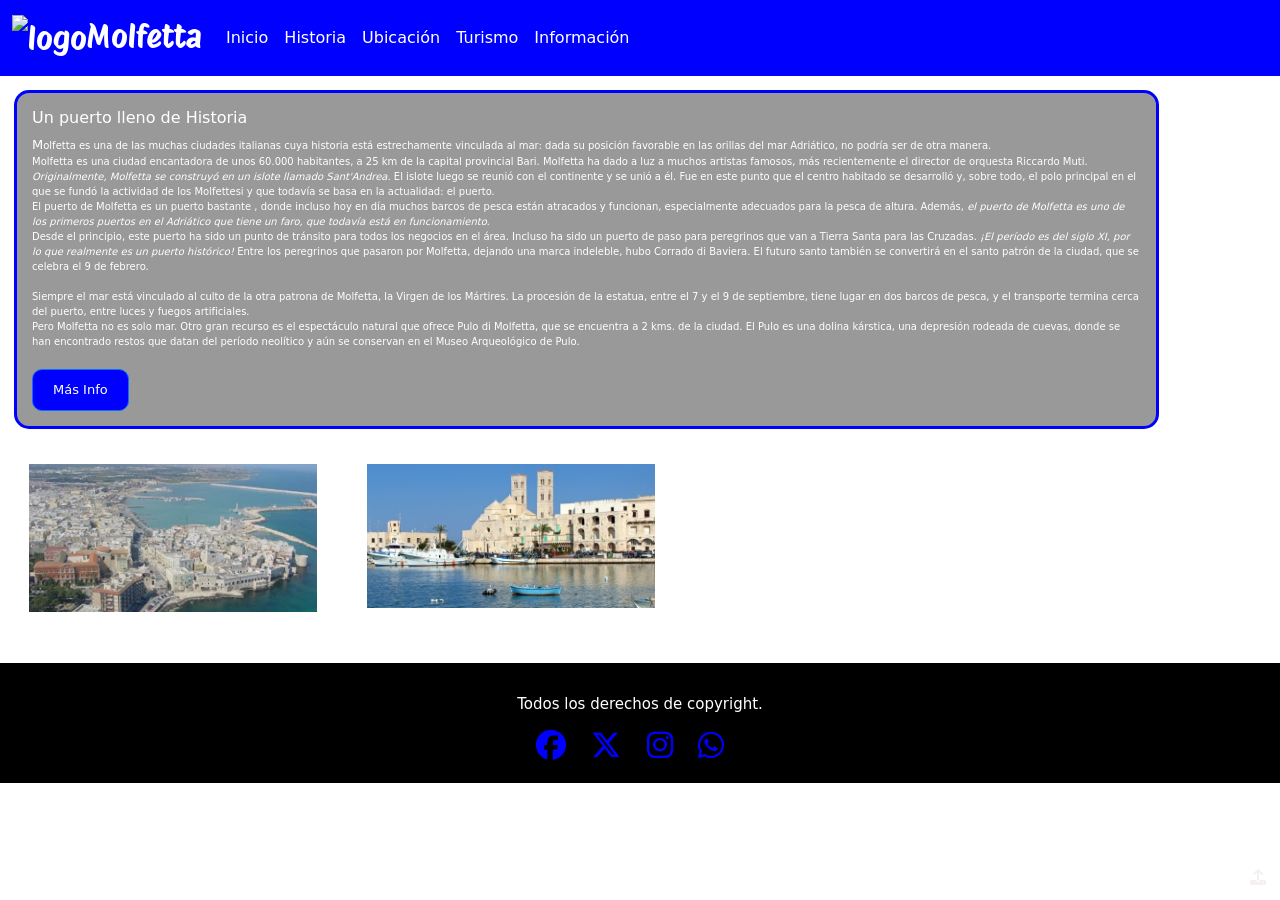
==== sections/historia.html @ 37edbcc1 "Se ajustó para que sea responsive" ====
<!DOCTYPE html>
<html lang="es">
<head>
    <meta charset="UTF-8">
    <meta name="viewport" content="width=device-width, initial-scale=1.0">
    <link rel="shortcut icon" href="../images/EscudoMolfetta.jpg" type="image/x-icon">
    <link rel="stylesheet" href="https://cdnjs.cloudflare.com/ajax/libs/font-awesome/6.5.1/css/all.min.css" integrity="sha512-DTOQO9RWCH3ppGqcWaEA1BIZOC6xxalwEsw9c2QQeAIftl+Vegovlnee1c9QX4TctnWMn13TZye+giMm8e2LwA==" crossorigin="anonymous" referrerpolicy="no-referrer" />
   
    <!-- BS 5.1  -->
    <link href="https://cdn.jsdelivr.net/npm/bootstrap@5.1.3/dist/css/bootstrap.min.css" rel="stylesheet" integrity="sha384-1BmE4kWBq78iYhFldvKuhfTAU6auU8tT94WrHftjDbrCEXSU1oBoqyl2QvZ6jIW3" crossorigin="anonymous">
     <!-- BS 5.1  -->
    <link rel="stylesheet" href="../css/estilos.css">
    <title>Molfetta - Historia</title>
</head>
<body>
    <nav class="navbar navbar-expand-sm  navbar-dark">
        <div class="container-fluid">
          <a class="navbar-brand"  href="../index.html"> <img src="../images/Logo-molfetta.png" alt="logo">Molfetta</a>
          <button class="navbar-toggler" type="button" data-bs-toggle="collapse" data-bs-target="#collapsibleNavbar">
            <span class="navbar-toggler-icon"></span>
          </button>
          <div class="collapse navbar-collapse" id="collapsibleNavbar">
            <ul class="navbar-nav">
              <li class="nav-item">
                <a class="nav-link" href="../index.html">Inicio</a>
              </li>
              <li class="nav-item">
                <a class="nav-link" href="../sections/historia.html">Historia</a>
              </li>
              <li class="nav-item"> 
                <a class="nav-link" href="../sections/ubicacion.html">Ubicación</a>
              </li>
              <li class="nav-item">
                <a class="nav-link" href="../sections/turismo.html">Turismo</a>
              </li>
              <li class="nav-item">
                <a class="nav-link" href="../sections/informacion.html">Información</a>
              </li>
            </ul>
          </div>
        </div>
      </nav>
      <!--jumbotron inicia-->
    <!-- <div class="p-1 bg-primary jumbotron"> -->
    <div class="p-1 jumbotron">  
        <div class="container-fluid">
            <div class="row">
                <div class="nLeft col-sm-4 col-md-2 historia">
                    <h1>Un puerto lleno de Historia</h1>
                    <p>Molfetta es una de las muchas ciudades italianas cuya historia está estrechamente vinculada al mar: dada su posición favorable en las orillas del mar Adriático, no podría ser de otra manera. <br>
                    Molfetta es una ciudad encantadora de unos 60.000 habitantes, a 25 km de la capital provincial Bari. Molfetta ha dado a luz a muchos artistas famosos, más recientemente el director de orquesta Riccardo Muti.<br>
                    <span>Originalmente, Molfetta se construyó en un islote llamado Sant'Andrea.</span> El islote luego se reunió con el continente y se unió a él. Fue en este punto que el centro habitado se desarrolló y, sobre todo, el polo principal en el que se fundó la actividad de los Molfettesi y que todavía se basa en la actualidad: el puerto. <br>
                    El puerto de Molfetta es un puerto bastante , donde incluso hoy en día muchos barcos de pesca están atracados y funcionan, especialmente adecuados para la pesca de altura. Además, <span>el puerto de Molfetta es uno de los primeros puertos en el Adriático que tiene un faro, que todavía está en funcionamiento.</span> <br>
                    Desde el principio, este puerto ha sido un punto de tránsito para todos los negocios en el área. Incluso ha sido un puerto de paso para peregrinos que van a Tierra Santa para las Cruzadas. <span>¡El período es del siglo XI, por lo que realmente es un puerto histórico!</span> Entre los peregrinos que pasaron por Molfetta, dejando una marca indeleble, hubo Corrado di Baviera. El futuro santo también se convertirá en el santo patrón de la ciudad, que se celebra el 9 de febrero. <br> <br>
                    Siempre el mar está vinculado al culto de la otra patrona de Molfetta, la Virgen de los Mártires. La procesión de la estatua, entre el 7 y el 9 de septiembre, tiene lugar en dos barcos de pesca, y el transporte termina cerca del puerto, entre luces y fuegos artificiales. <br>
                    Pero Molfetta no es solo mar. Otro gran recurso es el espectáculo natural que ofrece Pulo di Molfetta, que se encuentra a 2 kms. de la ciudad. El Pulo es una dolina kárstica, una depresión rodeada de cuevas, donde se han encontrado restos que datan del período neolítico y aún se conservan en el Museo Arqueológico de Pulo.  
                    </p>
                    <a class="btn btn-primary" href="../sections/informacion.html" role="button">Más info</a>
                </div>
              </div>    
              <div class="row">
                <div class="nright col-sm-3 col-md-3">
                  <img src= ../images/molfetta-ciudad-historica.JPG class="img-fluid" alt="">
                </div>
                <div class="nright1 col-sm-3 col-md-3">
                   <img src= ../images/molfetta-porto-nva.jpg class="img-fluid" alt="">
                </div>
   
            </div>
        </div>     
    </div>
  
    <footer>
        <p>Todos los derechos de copyright.</p>
        <div class="redes">
             <a href="https://www.facebook.com/?locale=es_LA">
                <i class="fa-brands fa-facebook"></i>     
             </a>
             <a href="https://twitter.com/?lang=es">
                <i class="fa-brands fa-x-twitter"></i>    
             </a>
             <a href="https://www.instagram.com/">
                <i class="fa-brands fa-instagram"></i>
             </a>   
             <a href="https://walink.co/d4e435" class="what">
                <i class="fa-brands fa-whatsapp" ></i>
            </a>
        </div>

    </footer>
    <a href="#" class="subir">
        <i class="fa-solid fa-upload"></i>
    </a>

    <!-- Bundle -->
    <script src="https://cdn.jsdelivr.net/npm/bootstrap@5.1.3/dist/js/bootstrap.bundle.min.js" integrity="sha384-ka7Sk0Gln4gmtz2MlQnikT1wXgYsOg+OMhuP+IlRH9sENBO0LRn5q+8nbTov4+1p" crossorigin="anonymous"></script>
    <!-- Bundle -->    
</body>
</html>
---- css/estilos.css ----
@import url('https://fonts.googleapis.com/css2?family=Protest+Riot&display=swap');

.navbar{
    background-color: blue;
}

.navbar-brand{
    color: white !important;
    font-family: 'Protest Riot', sans-serif;
    font-size: xx-large;
    text-shadow: 0 0 20px 20px black;
}

.navbar-brand img{
    height: 100px;
}

.nav-link{
    color: white;
    text-shadow: 0 0 5px 5px white;
}

.nav-link:hover{
    color: white!important;
}

.jumbotron {
    /* height: 625px; */
    /* height: auto; */
    width: 100%;
    background-image: url(../images/2480X1000_molfetta_Inicio.webp);
    background-size: cover;
    background-position: center;
}

h1{
    font-size: medium;
}

h4{
    font-size: medium;
}

.call{
    color: white;
    width: 80%;
    border: 3px solid blue;
    margin: 15px;
    float: right !important;
    padding: 15px;
    background-color: rgb(0,0,0,0.4);
    border-radius: 15px;
}

.call p{
    font-size: x-small;;
}

.call p::first-letter{
    font-size: small;
}

.call span {
    font-style: oblique;
}

.call a{
    background-color: blue;
    color: white;
    text-decoration: none;
    padding: 10px 20px;
    text-transform: capitalize;
    border-radius: 10px;
    font-size: small;
}

.call a:hover{
    box-shadow: 0 0 5px 5px white    
}

.historia{
    color: white;
    width: 90%;
    border: 3px solid blue;
    margin: 10px;
    float: left;
    padding: 15px;
    background-color: rgb(0,0,0,0.4);
    border-radius: 15px;
}

.historia p{
    color: white;
    margin-bottom: 20px;
    font-size: x-small;
}

.historia p::first-letter{
    font-size: small;
}

.historia p span {
    font-style: oblique;
}

.historia a{
    background-color: blue;
    color: white;
    text-decoration: none;
    padding: 10px 20px;
    text-transform: capitalize;
    border-radius: 10px;
    font-size: small;
}

.historia a:hover{
    box-shadow: 0 0 5px 5px white 
}


.nright{
    margin: 10px;
    padding: 15px;
    background-size: cover;
    background-position: center;
    height: 200px;
}

.nright:hover{
    box-shadow: 0 0 3px 3px white;  
    transform: scale(1.05); 
}


.nright1{
    margin: 10px;
    padding: 15px;
    background-size: cover;
    background-position: center;
    height: 200px;
}

.nright1:hover{
    box-shadow: 0 0 3px 3px white; 
    transform: scale(1.05); 
}

.ubicacion{
    color: white;
    border: 3px solid blue;
    margin: 5px;
    float: left;
    padding: 15px;
    background-color: rgb(0,0,0,0.4);
    border-radius: 15px;
    margin-bottom: 100px !important; 
}

.ubicacion p{
    color: white;
    margin-bottom: 20px;
    font-size: x-small;
}

.ubicacion p::first-letter{
    font-size: small;
}

.ubicacion a{
    background-color: blue;
    color: white;
    text-decoration: none;
    padding: 10px 20px;
    text-transform: capitalize;
    border-radius: 10px;
    font-size: small;
}

.ubicacion a:hover{
    box-shadow: 0 0 5px 5px white    
}

.europa {
    color: white;
    width: 40%; 
    border: 3px solid blue;
    margin: 3px;
    float: left;
    padding: 3px;
    background-color: rgb(6, 6, 143,0,0,7);
    border-radius: 10px;
}

.europa:hover{
    box-shadow: 0 0 5px 5px white;
    transform: scale(1.10);   
}

.italia {
    color: white;
    width: 30%; 
    border: 3px solid blue;
    margin: 3px;
    float: right;
    padding: 3px;
    background-color: rgb(6, 6, 143,0,0,7);
    border-radius: 10px;
}

.italia:hover{
    box-shadow: 0 0 5px 5px white;
    transform: scale(1.10);   
}

.ubicacion iframe:hover{
    box-shadow: 0 0 5px 5px white
} 

.uright{
    margin: 5px;
    padding: 10px;
    background-size: cover;
    background-position: center;
    height: 300px;
    width: 30%; 
}

.uright:hover{
    /* box-shadow: 0 0 5px 5px white; */
    transform: scale(1.01);
}

.turismo{
    color: white;
    border: 3px solid blue;
    margin: 10px;
    margin: 5px;
    float: left;
    padding: 15px;
    background-color: rgb(0,0,0,0.4);
    border-radius: 15px;
    margin-bottom: 120px !important; 
}

.turismo p{
    color: white;
    margin-bottom: 20px;
    font-size: x-small;
}

.turismo a{
    background-color: blue;
    color: white;
    text-decoration: none;
    padding: 10px 20px;
    text-transform: capitalize;
    border-radius: 10px;
    font-size: small;    
}

.turismo a:hover{
    box-shadow: 0 0 5px 5px white    
}

.tright{
    margin: 10px;
    margin: 5px;
    padding: 10px;
    background-size: cover;
    background-position: center;
    height: auto; 
}

/* .tright:hover{
    box-shadow: 0 0 5px 5px white;
} */

.informacion{
    color: white;
    width: 90%;
    border: 3px solid blue;
    margin: 10px;
    float: left;
    padding: 10px;
    background-color: rgb(0,0,0,0.4);
    border-radius: 15px;
    font-size: x-small;

}

.informacion p{
    color: white;
    margin-bottom: 20px;
}

.form-control {
    font-size: x-small;
}

.form-control:focus{
    box-shadow: 0 0 5px 5px rgb(104, 215, 249); 
}

.consulta{
    width: auto !important;
}

.form-control{
    padding: 5px !important;
}

.boton{
    background-color: blue;
    color: white;
    text-decoration: none;
    padding: 10px 10px;
    text-transform: capitalize;
    border-radius: 5px;
    font-size: small;
}

.boton:hover{
    box-shadow: 0 0 5px 5px white
} 

footer{
    background-color:#000;
    color: white;
    padding: 20px;
    text-align: center;
}

footer p{
    font-size: 15px;
    margin-bottom: 5px;
    padding: 10px;
}

.redes a{
    text-decoration: none;
} 

.redes a i{
    color: blue;
    font-size: 30px;
    letter-spacing: 20px;
}

.redes a i:hover{
    color: rgb(130, 238, 236);
}

.subir{
    height: 25px;
    width: 25px;
    color: #f5f0f0;
    background-color: rgb(4, 6, 130,0,0.8);
    position: fixed;
    right: 10px;
    bottom: 10px; 
    font: size 15px;
    text-align: center;
    line-height: 25px;
    border-radius: 10px;
    border-radius: 5px;
    box-shadow: 0 0 3px 3px white;
}
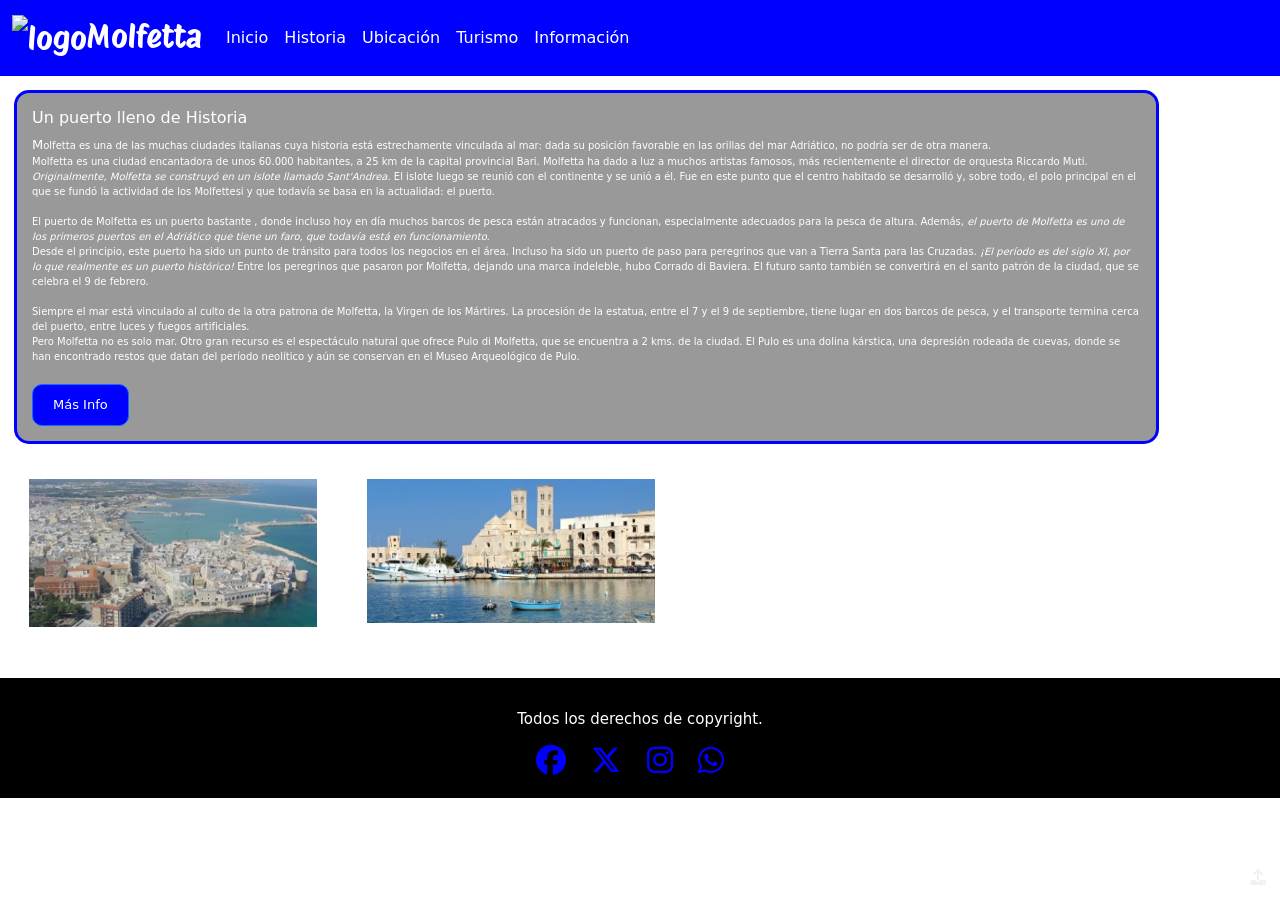
==== commit b899187c: "Se utiliza SASS" ====
--- a/sections/historia.html
+++ b/sections/historia.html
@@ -49,7 +49,7 @@
                     <h1>Un puerto lleno de Historia</h1>
                     <p>Molfetta es una de las muchas ciudades italianas cuya historia está estrechamente vinculada al mar: dada su posición favorable en las orillas del mar Adriático, no podría ser de otra manera. <br>
                     Molfetta es una ciudad encantadora de unos 60.000 habitantes, a 25 km de la capital provincial Bari. Molfetta ha dado a luz a muchos artistas famosos, más recientemente el director de orquesta Riccardo Muti.<br>
-                    <span>Originalmente, Molfetta se construyó en un islote llamado Sant'Andrea.</span> El islote luego se reunió con el continente y se unió a él. Fue en este punto que el centro habitado se desarrolló y, sobre todo, el polo principal en el que se fundó la actividad de los Molfettesi y que todavía se basa en la actualidad: el puerto. <br>
+                    <span>Originalmente, Molfetta se construyó en un islote llamado Sant'Andrea.</span> El islote luego se reunió con el continente y se unió a él. Fue en este punto que el centro habitado se desarrolló y, sobre todo, el polo principal en el que se fundó la actividad de los Molfettesi y que todavía se basa en la actualidad: el puerto. <br> <br>
                     El puerto de Molfetta es un puerto bastante , donde incluso hoy en día muchos barcos de pesca están atracados y funcionan, especialmente adecuados para la pesca de altura. Además, <span>el puerto de Molfetta es uno de los primeros puertos en el Adriático que tiene un faro, que todavía está en funcionamiento.</span> <br>
                     Desde el principio, este puerto ha sido un punto de tránsito para todos los negocios en el área. Incluso ha sido un puerto de paso para peregrinos que van a Tierra Santa para las Cruzadas. <span>¡El período es del siglo XI, por lo que realmente es un puerto histórico!</span> Entre los peregrinos que pasaron por Molfetta, dejando una marca indeleble, hubo Corrado di Baviera. El futuro santo también se convertirá en el santo patrón de la ciudad, que se celebra el 9 de febrero. <br> <br>
                     Siempre el mar está vinculado al culto de la otra patrona de Molfetta, la Virgen de los Mártires. La procesión de la estatua, entre el 7 y el 9 de septiembre, tiene lugar en dos barcos de pesca, y el transporte termina cerca del puerto, entre luces y fuegos artificiales. <br>
--- a/css/estilos.css
+++ b/css/estilos.css
@@ -1,367 +1,357 @@
-@import url('https://fonts.googleapis.com/css2?family=Protest+Riot&display=swap');
-
-.navbar{
-    background-color: blue;
-}
-
-.navbar-brand{
-    color: white !important;
-    font-family: 'Protest Riot', sans-serif;
-    font-size: xx-large;
-    text-shadow: 0 0 20px 20px black;
-}
-
-.navbar-brand img{
-    height: 100px;
-}
-
-.nav-link{
-    color: white;
-    text-shadow: 0 0 5px 5px white;
-}
-
-.nav-link:hover{
-    color: white!important;
+@import url("https://fonts.googleapis.com/css2?family=Protest+Riot&display=swap");
+.navbar {
+  background-color: blue;
+}
+
+.navbar-brand {
+  color: white !important;
+  font-family: "Protest Riot", sans-serif;
+  font-size: xx-large;
+  text-shadow: 0 0 20px 20px black;
+}
+
+.navbar-brand img {
+  height: 100px;
+}
+
+.nav-link {
+  color: white;
+  text-shadow: 0 0 5px 5px white;
+}
+
+.nav-link:hover {
+  color: white !important;
 }
 
 .jumbotron {
-    /* height: 625px; */
-    /* height: auto; */
-    width: 100%;
-    background-image: url(../images/2480X1000_molfetta_Inicio.webp);
-    background-size: cover;
-    background-position: center;
-}
-
-h1{
-    font-size: medium;
-}
-
-h4{
-    font-size: medium;
-}
-
-.call{
-    color: white;
-    width: 80%;
-    border: 3px solid blue;
-    margin: 15px;
-    float: right !important;
-    padding: 15px;
-    background-color: rgb(0,0,0,0.4);
-    border-radius: 15px;
-}
-
-.call p{
-    font-size: x-small;;
-}
-
-.call p::first-letter{
-    font-size: small;
+  /* height: 625px; */
+  /* height: auto; */
+  width: 100%;
+  background-image: url(../images/2480X1000_molfetta_Inicio.webp);
+  background-size: cover;
+  background-position: center;
+}
+
+h1 {
+  font-size: medium;
+}
+
+h4 {
+  font-size: medium;
+}
+
+.call {
+  color: white;
+  width: 80%;
+  border: 3px solid blue;
+  margin: 15px;
+  float: right !important;
+  padding: 15px;
+  background-color: rgba(0, 0, 0, 0.4);
+  border-radius: 15px;
+}
+
+.call p {
+  font-size: x-small;
+}
+
+.call p::first-letter {
+  font-size: small;
 }
 
 .call span {
-    font-style: oblique;
-}
-
-.call a{
-    background-color: blue;
-    color: white;
-    text-decoration: none;
-    padding: 10px 20px;
-    text-transform: capitalize;
-    border-radius: 10px;
-    font-size: small;
-}
-
-.call a:hover{
-    box-shadow: 0 0 5px 5px white    
-}
-
-.historia{
-    color: white;
-    width: 90%;
-    border: 3px solid blue;
-    margin: 10px;
-    float: left;
-    padding: 15px;
-    background-color: rgb(0,0,0,0.4);
-    border-radius: 15px;
-}
-
-.historia p{
-    color: white;
-    margin-bottom: 20px;
-    font-size: x-small;
-}
-
-.historia p::first-letter{
-    font-size: small;
+  font-style: oblique;
+}
+
+.call a {
+  background-color: blue;
+  color: white;
+  text-decoration: none;
+  padding: 10px 20px;
+  text-transform: capitalize;
+  border-radius: 10px;
+  font-size: small;
+}
+
+.call a:hover {
+  box-shadow: 0 0 5px 5px white;
+}
+
+.historia {
+  color: white;
+  width: 90%;
+  border: 3px solid blue;
+  margin: 10px;
+  float: left;
+  padding: 15px;
+  background-color: rgba(0, 0, 0, 0.4);
+  border-radius: 15px;
+}
+
+.historia p {
+  color: white;
+  margin-bottom: 20px;
+  font-size: x-small;
+}
+
+.historia p::first-letter {
+  font-size: small;
 }
 
 .historia p span {
-    font-style: oblique;
-}
-
-.historia a{
-    background-color: blue;
-    color: white;
-    text-decoration: none;
-    padding: 10px 20px;
-    text-transform: capitalize;
-    border-radius: 10px;
-    font-size: small;
-}
-
-.historia a:hover{
-    box-shadow: 0 0 5px 5px white 
-}
-
-
-.nright{
-    margin: 10px;
-    padding: 15px;
-    background-size: cover;
-    background-position: center;
-    height: 200px;
-}
-
-.nright:hover{
-    box-shadow: 0 0 3px 3px white;  
-    transform: scale(1.05); 
-}
-
-
-.nright1{
-    margin: 10px;
-    padding: 15px;
-    background-size: cover;
-    background-position: center;
-    height: 200px;
-}
-
-.nright1:hover{
-    box-shadow: 0 0 3px 3px white; 
-    transform: scale(1.05); 
-}
-
-.ubicacion{
-    color: white;
-    border: 3px solid blue;
-    margin: 5px;
-    float: left;
-    padding: 15px;
-    background-color: rgb(0,0,0,0.4);
-    border-radius: 15px;
-    margin-bottom: 100px !important; 
-}
-
-.ubicacion p{
-    color: white;
-    margin-bottom: 20px;
-    font-size: x-small;
-}
-
-.ubicacion p::first-letter{
-    font-size: small;
-}
-
-.ubicacion a{
-    background-color: blue;
-    color: white;
-    text-decoration: none;
-    padding: 10px 20px;
-    text-transform: capitalize;
-    border-radius: 10px;
-    font-size: small;
-}
-
-.ubicacion a:hover{
-    box-shadow: 0 0 5px 5px white    
+  font-style: oblique;
+}
+
+.historia a {
+  background-color: blue;
+  color: white;
+  text-decoration: none;
+  padding: 10px 20px;
+  text-transform: capitalize;
+  border-radius: 10px;
+  font-size: small;
+}
+
+.historia a:hover {
+  box-shadow: 0 0 5px 5px white;
+}
+
+.nright {
+  margin: 10px;
+  padding: 15px;
+  background-size: cover;
+  background-position: center;
+  height: 200px;
+}
+
+.nright:hover {
+  box-shadow: 0 0 3px 3px white;
+  transform: scale(1.05);
+}
+
+.nright1 {
+  margin: 10px;
+  padding: 15px;
+  background-size: cover;
+  background-position: center;
+  height: 200px;
+}
+
+.nright1:hover {
+  box-shadow: 0 0 3px 3px white;
+  transform: scale(1.05);
+}
+
+.ubicacion {
+  color: white;
+  border: 3px solid blue;
+  margin: 5px;
+  float: left;
+  padding: 15px;
+  background-color: rgba(0, 0, 0, 0.4);
+  border-radius: 15px;
+  margin-bottom: 100px !important;
+}
+
+.ubicacion p {
+  color: white;
+  margin-bottom: 20px;
+  font-size: x-small;
+}
+
+.ubicacion p::first-letter {
+  font-size: small;
+}
+
+.ubicacion a {
+  background-color: blue;
+  color: white;
+  text-decoration: none;
+  padding: 10px 20px;
+  text-transform: capitalize;
+  border-radius: 10px;
+  font-size: small;
+}
+
+.ubicacion a:hover {
+  box-shadow: 0 0 5px 5px white;
 }
 
 .europa {
-    color: white;
-    width: 40%; 
-    border: 3px solid blue;
-    margin: 3px;
-    float: left;
-    padding: 3px;
-    background-color: rgb(6, 6, 143,0,0,7);
-    border-radius: 10px;
-}
-
-.europa:hover{
-    box-shadow: 0 0 5px 5px white;
-    transform: scale(1.10);   
+  color: white;
+  width: 40%;
+  border: 3px solid blue;
+  margin: 3px;
+  float: left;
+  padding: 3px;
+  border-radius: 10px;
+}
+
+.europa:hover {
+  box-shadow: 0 0 5px 5px white;
+  transform: scale(1.1);
 }
 
 .italia {
-    color: white;
-    width: 30%; 
-    border: 3px solid blue;
-    margin: 3px;
-    float: right;
-    padding: 3px;
-    background-color: rgb(6, 6, 143,0,0,7);
-    border-radius: 10px;
-}
-
-.italia:hover{
-    box-shadow: 0 0 5px 5px white;
-    transform: scale(1.10);   
-}
-
-.ubicacion iframe:hover{
-    box-shadow: 0 0 5px 5px white
-} 
-
-.uright{
-    margin: 5px;
-    padding: 10px;
-    background-size: cover;
-    background-position: center;
-    height: 300px;
-    width: 30%; 
-}
-
-.uright:hover{
-    /* box-shadow: 0 0 5px 5px white; */
-    transform: scale(1.01);
-}
-
-.turismo{
-    color: white;
-    border: 3px solid blue;
-    margin: 10px;
-    margin: 5px;
-    float: left;
-    padding: 15px;
-    background-color: rgb(0,0,0,0.4);
-    border-radius: 15px;
-    margin-bottom: 120px !important; 
-}
-
-.turismo p{
-    color: white;
-    margin-bottom: 20px;
-    font-size: x-small;
-}
-
-.turismo a{
-    background-color: blue;
-    color: white;
-    text-decoration: none;
-    padding: 10px 20px;
-    text-transform: capitalize;
-    border-radius: 10px;
-    font-size: small;    
-}
-
-.turismo a:hover{
-    box-shadow: 0 0 5px 5px white    
-}
-
-.tright{
-    margin: 10px;
-    margin: 5px;
-    padding: 10px;
-    background-size: cover;
-    background-position: center;
-    height: auto; 
-}
-
-/* .tright:hover{
-    box-shadow: 0 0 5px 5px white;
-} */
-
-.informacion{
-    color: white;
-    width: 90%;
-    border: 3px solid blue;
-    margin: 10px;
-    float: left;
-    padding: 10px;
-    background-color: rgb(0,0,0,0.4);
-    border-radius: 15px;
-    font-size: x-small;
-
-}
-
-.informacion p{
-    color: white;
-    margin-bottom: 20px;
+  color: white;
+  width: 30%;
+  border: 3px solid blue;
+  margin: 3px;
+  float: right;
+  padding: 3px;
+  border-radius: 10px;
+}
+
+.italia:hover {
+  box-shadow: 0 0 5px 5px white;
+  transform: scale(1.1);
+}
+
+.ubicacion iframe:hover {
+  box-shadow: 0 0 5px 5px white;
+}
+
+.uright {
+  margin: 5px;
+  padding: 10px;
+  background-size: cover;
+  background-position: center;
+  height: 300px;
+  width: 30%;
+}
+
+.uright:hover {
+  transform: scale(1.01);
+}
+
+.turismo {
+  color: white;
+  border: 3px solid blue;
+  margin: 10px;
+  margin: 5px;
+  float: left;
+  padding: 15px;
+  background-color: rgba(0, 0, 0, 0.4);
+  border-radius: 15px;
+  margin-bottom: 120px !important;
+}
+
+.turismo p {
+  color: white;
+  margin-bottom: 20px;
+  font-size: x-small;
+}
+
+.turismo a {
+  background-color: blue;
+  color: white;
+  text-decoration: none;
+  padding: 10px 20px;
+  text-transform: capitalize;
+  border-radius: 10px;
+  font-size: small;
+}
+
+.turismo a:hover {
+  box-shadow: 0 0 5px 5px white;
+}
+
+.tright {
+  margin: 10px;
+  margin: 5px;
+  padding: 10px;
+  background-size: cover;
+  background-position: center;
+  height: auto;
+}
+
+.informacion {
+  color: white;
+  width: 90%;
+  border: 3px solid blue;
+  margin: 20px;
+  float: left;
+  padding: 15px;
+  background-color: rgba(0, 0, 0, 0.4);
+  border-radius: 15px;
+  font-size: x-small;
+}
+
+.informacion p {
+  color: white;
+  margin-bottom: 20px;
 }
 
 .form-control {
-    font-size: x-small;
-}
-
-.form-control:focus{
-    box-shadow: 0 0 5px 5px rgb(104, 215, 249); 
-}
-
-.consulta{
-    width: auto !important;
-}
-
-.form-control{
-    padding: 5px !important;
-}
-
-.boton{
-    background-color: blue;
-    color: white;
-    text-decoration: none;
-    padding: 10px 10px;
-    text-transform: capitalize;
-    border-radius: 5px;
-    font-size: small;
-}
-
-.boton:hover{
-    box-shadow: 0 0 5px 5px white
-} 
-
-footer{
-    background-color:#000;
-    color: white;
-    padding: 20px;
-    text-align: center;
-}
-
-footer p{
-    font-size: 15px;
-    margin-bottom: 5px;
-    padding: 10px;
-}
-
-.redes a{
-    text-decoration: none;
-} 
-
-.redes a i{
-    color: blue;
-    font-size: 30px;
-    letter-spacing: 20px;
-}
-
-.redes a i:hover{
-    color: rgb(130, 238, 236);
-}
-
-.subir{
-    height: 25px;
-    width: 25px;
-    color: #f5f0f0;
-    background-color: rgb(4, 6, 130,0,0.8);
-    position: fixed;
-    right: 10px;
-    bottom: 10px; 
-    font: size 15px;
-    text-align: center;
-    line-height: 25px;
-    border-radius: 10px;
-    border-radius: 5px;
-    box-shadow: 0 0 3px 3px white;
-}
+  font-size: x-small;
+}
+
+.form-control:focus {
+  box-shadow: 0 0 5px 5px rgb(104, 215, 249);
+}
+
+.consulta {
+  width: auto !important;
+}
+
+.form-control {
+  padding: 5px !important;
+}
+
+.boton {
+  background-color: blue;
+  color: white;
+  text-decoration: none;
+  padding: 10px 10px;
+  text-transform: capitalize;
+  border-radius: 5px;
+  font-size: small;
+}
+
+.boton:hover {
+  box-shadow: 0 0 5px 5px white;
+}
+
+footer {
+  background-color: #000;
+  color: white;
+  padding: 20px;
+  text-align: center;
+}
+
+footer p {
+  font-size: 15px;
+  margin-bottom: 5px;
+  padding: 10px;
+}
+
+.redes a {
+  text-decoration: none;
+}
+
+.redes a i {
+  color: blue;
+  font-size: 30px;
+  letter-spacing: 20px;
+}
+
+.redes a i:hover {
+  color: rgb(130, 238, 236);
+}
+
+.subir {
+  height: 25px;
+  width: 25px;
+  color: #f5f0f0;
+  position: fixed;
+  right: 10px;
+  bottom: 10px;
+  font: size 15px;
+  text-align: center;
+  line-height: 25px;
+  border-radius: 10px;
+  border-radius: 5px;
+  box-shadow: 0 0 3px 3px white;
+}
+
+/*# sourceMappingURL=estilos.css.map */
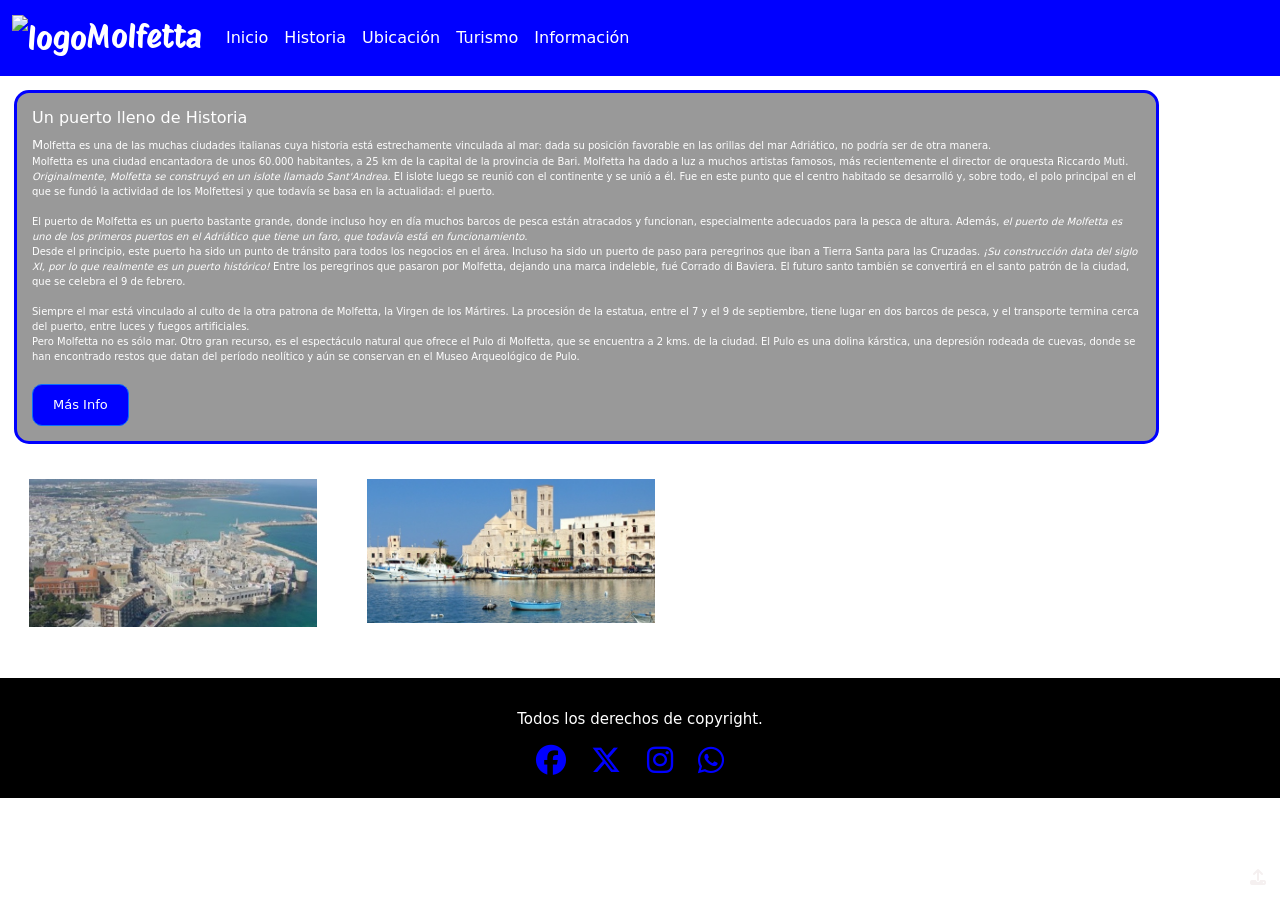
==== commit b4c8f7c2: "Se ajustan errores de texto" ====
--- a/sections/historia.html
+++ b/sections/historia.html
@@ -48,12 +48,12 @@
                 <div class="nLeft col-sm-4 col-md-2 historia">
                     <h1>Un puerto lleno de Historia</h1>
                     <p>Molfetta es una de las muchas ciudades italianas cuya historia está estrechamente vinculada al mar: dada su posición favorable en las orillas del mar Adriático, no podría ser de otra manera. <br>
-                    Molfetta es una ciudad encantadora de unos 60.000 habitantes, a 25 km de la capital provincial Bari. Molfetta ha dado a luz a muchos artistas famosos, más recientemente el director de orquesta Riccardo Muti.<br>
+                    Molfetta es una ciudad encantadora de unos 60.000 habitantes, a 25 km de la capital de la provincia de Bari. Molfetta ha dado a luz a muchos artistas famosos, más recientemente el director de orquesta Riccardo Muti.<br>
                     <span>Originalmente, Molfetta se construyó en un islote llamado Sant'Andrea.</span> El islote luego se reunió con el continente y se unió a él. Fue en este punto que el centro habitado se desarrolló y, sobre todo, el polo principal en el que se fundó la actividad de los Molfettesi y que todavía se basa en la actualidad: el puerto. <br> <br>
-                    El puerto de Molfetta es un puerto bastante , donde incluso hoy en día muchos barcos de pesca están atracados y funcionan, especialmente adecuados para la pesca de altura. Además, <span>el puerto de Molfetta es uno de los primeros puertos en el Adriático que tiene un faro, que todavía está en funcionamiento.</span> <br>
-                    Desde el principio, este puerto ha sido un punto de tránsito para todos los negocios en el área. Incluso ha sido un puerto de paso para peregrinos que van a Tierra Santa para las Cruzadas. <span>¡El período es del siglo XI, por lo que realmente es un puerto histórico!</span> Entre los peregrinos que pasaron por Molfetta, dejando una marca indeleble, hubo Corrado di Baviera. El futuro santo también se convertirá en el santo patrón de la ciudad, que se celebra el 9 de febrero. <br> <br>
+                    El puerto de Molfetta es un puerto bastante grande, donde incluso hoy en día muchos barcos de pesca están atracados y funcionan, especialmente adecuados para la pesca de altura. Además, <span>el puerto de Molfetta es uno de los primeros puertos en el Adriático que tiene un faro, que todavía está en funcionamiento.</span> <br>
+                    Desde el principio, este puerto ha sido un punto de tránsito para todos los negocios en el área. Incluso ha sido un puerto de paso para peregrinos que iban a Tierra Santa para las Cruzadas. <span>¡Su construcción data del siglo XI, por lo que realmente es un puerto histórico!</span> Entre los peregrinos que pasaron por Molfetta, dejando una marca indeleble, fué Corrado di Baviera. El futuro santo también se convertirá en el santo patrón de la ciudad, que se celebra el 9 de febrero. <br> <br>
                     Siempre el mar está vinculado al culto de la otra patrona de Molfetta, la Virgen de los Mártires. La procesión de la estatua, entre el 7 y el 9 de septiembre, tiene lugar en dos barcos de pesca, y el transporte termina cerca del puerto, entre luces y fuegos artificiales. <br>
-                    Pero Molfetta no es solo mar. Otro gran recurso es el espectáculo natural que ofrece Pulo di Molfetta, que se encuentra a 2 kms. de la ciudad. El Pulo es una dolina kárstica, una depresión rodeada de cuevas, donde se han encontrado restos que datan del período neolítico y aún se conservan en el Museo Arqueológico de Pulo.  
+                    Pero Molfetta no es sólo mar. Otro gran recurso, es el espectáculo natural que ofrece el Pulo di Molfetta, que se encuentra a 2 kms. de la ciudad. El Pulo es una dolina kárstica, una depresión rodeada de cuevas, donde se han encontrado restos que datan del período neolítico y aún se conservan en el Museo Arqueológico de Pulo.  
                     </p>
                     <a class="btn btn-primary" href="../sections/informacion.html" role="button">Más info</a>
                 </div>
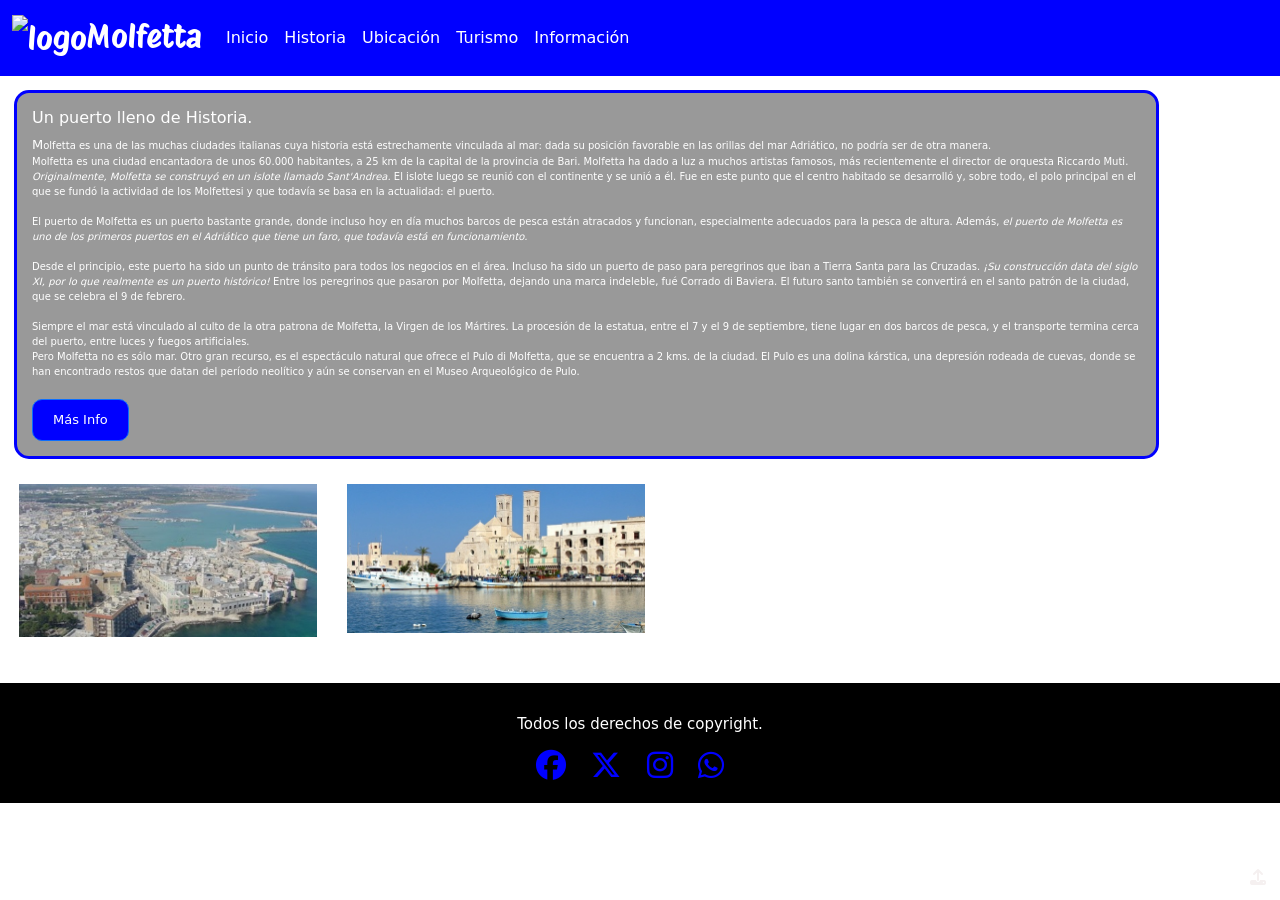
==== commit 944ad75b: "Se aplicaron conceptos de sass" ====
--- a/sections/historia.html
+++ b/sections/historia.html
@@ -2,6 +2,8 @@
 <html lang="es">
 <head>
     <meta charset="UTF-8">
+    <meta name="descripcion" content="Un lugar con mucha historia para visitar">
+    <meta name="keywords" content="molfetta, playa, turismo, descanso, historia">
     <meta name="viewport" content="width=device-width, initial-scale=1.0">
     <link rel="shortcut icon" href="../images/EscudoMolfetta.jpg" type="image/x-icon">
     <link rel="stylesheet" href="https://cdnjs.cloudflare.com/ajax/libs/font-awesome/6.5.1/css/all.min.css" integrity="sha512-DTOQO9RWCH3ppGqcWaEA1BIZOC6xxalwEsw9c2QQeAIftl+Vegovlnee1c9QX4TctnWMn13TZye+giMm8e2LwA==" crossorigin="anonymous" referrerpolicy="no-referrer" />
@@ -46,11 +48,11 @@
         <div class="container-fluid">
             <div class="row">
                 <div class="nLeft col-sm-4 col-md-2 historia">
-                    <h1>Un puerto lleno de Historia</h1>
+                    <h1>Un puerto lleno de Historia.</h1>
                     <p>Molfetta es una de las muchas ciudades italianas cuya historia está estrechamente vinculada al mar: dada su posición favorable en las orillas del mar Adriático, no podría ser de otra manera. <br>
                     Molfetta es una ciudad encantadora de unos 60.000 habitantes, a 25 km de la capital de la provincia de Bari. Molfetta ha dado a luz a muchos artistas famosos, más recientemente el director de orquesta Riccardo Muti.<br>
                     <span>Originalmente, Molfetta se construyó en un islote llamado Sant'Andrea.</span> El islote luego se reunió con el continente y se unió a él. Fue en este punto que el centro habitado se desarrolló y, sobre todo, el polo principal en el que se fundó la actividad de los Molfettesi y que todavía se basa en la actualidad: el puerto. <br> <br>
-                    El puerto de Molfetta es un puerto bastante grande, donde incluso hoy en día muchos barcos de pesca están atracados y funcionan, especialmente adecuados para la pesca de altura. Además, <span>el puerto de Molfetta es uno de los primeros puertos en el Adriático que tiene un faro, que todavía está en funcionamiento.</span> <br>
+                    El puerto de Molfetta es un puerto bastante grande, donde incluso hoy en día muchos barcos de pesca están atracados y funcionan, especialmente adecuados para la pesca de altura. Además, <span>el puerto de Molfetta es uno de los primeros puertos en el Adriático que tiene un faro, que todavía está en funcionamiento.</span> <br> <br>
                     Desde el principio, este puerto ha sido un punto de tránsito para todos los negocios en el área. Incluso ha sido un puerto de paso para peregrinos que iban a Tierra Santa para las Cruzadas. <span>¡Su construcción data del siglo XI, por lo que realmente es un puerto histórico!</span> Entre los peregrinos que pasaron por Molfetta, dejando una marca indeleble, fué Corrado di Baviera. El futuro santo también se convertirá en el santo patrón de la ciudad, que se celebra el 9 de febrero. <br> <br>
                     Siempre el mar está vinculado al culto de la otra patrona de Molfetta, la Virgen de los Mártires. La procesión de la estatua, entre el 7 y el 9 de septiembre, tiene lugar en dos barcos de pesca, y el transporte termina cerca del puerto, entre luces y fuegos artificiales. <br>
                     Pero Molfetta no es sólo mar. Otro gran recurso, es el espectáculo natural que ofrece el Pulo di Molfetta, que se encuentra a 2 kms. de la ciudad. El Pulo es una dolina kárstica, una depresión rodeada de cuevas, donde se han encontrado restos que datan del período neolítico y aún se conservan en el Museo Arqueológico de Pulo.  
--- a/css/estilos.css
+++ b/css/estilos.css
@@ -1,4 +1,9 @@
 @import url("https://fonts.googleapis.com/css2?family=Protest+Riot&display=swap");
+* {
+  margin: 0;
+  padding: 0;
+}
+
 .navbar {
   background-color: blue;
 }
@@ -50,19 +55,12 @@
   background-color: rgba(0, 0, 0, 0.4);
   border-radius: 15px;
 }
-
 .call p {
   font-size: x-small;
 }
-
-.call p::first-letter {
-  font-size: small;
-}
-
 .call span {
   font-style: oblique;
 }
-
 .call a {
   background-color: blue;
   color: white;
@@ -73,6 +71,10 @@
   font-size: small;
 }
 
+.call p::first-letter {
+  font-size: small;
+}
+
 .call a:hover {
   box-shadow: 0 0 5px 5px white;
 }
@@ -87,11 +89,19 @@
   background-color: rgba(0, 0, 0, 0.4);
   border-radius: 15px;
 }
-
 .historia p {
   color: white;
   margin-bottom: 20px;
   font-size: x-small;
+}
+.historia a {
+  background-color: blue;
+  color: white;
+  text-decoration: none;
+  padding: 10px 20px;
+  text-transform: capitalize;
+  border-radius: 10px;
+  font-size: small;
 }
 
 .historia p::first-letter {
@@ -102,7 +112,52 @@
   font-style: oblique;
 }
 
-.historia a {
+.historia a:hover {
+  box-shadow: 0 0 5px 5px white;
+}
+
+.nright {
+  margin: 5px;
+  padding: 10px;
+  background-size: cover;
+  background-position: center;
+  height: 200px;
+}
+
+.nright:hover {
+  box-shadow: 0 0 2px 2px white;
+  transform: scale(1.02);
+}
+
+.nright1 {
+  margin: 5px;
+  padding: 10px;
+  background-size: cover;
+  background-position: center;
+  height: 200px;
+}
+
+.nright1:hover {
+  box-shadow: 0 0 2px 2px white;
+  transform: scale(1.02);
+}
+
+.ubicacion {
+  color: white;
+  border: 3px solid blue;
+  margin: 5px;
+  float: left;
+  padding: 15px;
+  background-color: rgba(0, 0, 0, 0.4);
+  border-radius: 15px;
+  margin-bottom: 100px !important;
+}
+.ubicacion p {
+  color: white;
+  margin-bottom: 20px;
+  font-size: x-small;
+}
+.ubicacion a {
   background-color: blue;
   color: white;
   text-decoration: none;
@@ -112,68 +167,15 @@
   font-size: small;
 }
 
-.historia a:hover {
-  box-shadow: 0 0 5px 5px white;
-}
-
-.nright {
-  margin: 10px;
-  padding: 15px;
-  background-size: cover;
-  background-position: center;
-  height: 200px;
-}
-
-.nright:hover {
-  box-shadow: 0 0 3px 3px white;
-  transform: scale(1.05);
-}
-
-.nright1 {
-  margin: 10px;
-  padding: 15px;
-  background-size: cover;
-  background-position: center;
-  height: 200px;
-}
-
-.nright1:hover {
-  box-shadow: 0 0 3px 3px white;
-  transform: scale(1.05);
-}
-
-.ubicacion {
-  color: white;
-  border: 3px solid blue;
-  margin: 5px;
-  float: left;
-  padding: 15px;
-  background-color: rgba(0, 0, 0, 0.4);
-  border-radius: 15px;
-  margin-bottom: 100px !important;
-}
-
-.ubicacion p {
-  color: white;
-  margin-bottom: 20px;
-  font-size: x-small;
-}
-
 .ubicacion p::first-letter {
   font-size: small;
 }
 
-.ubicacion a {
-  background-color: blue;
-  color: white;
-  text-decoration: none;
-  padding: 10px 20px;
-  text-transform: capitalize;
-  border-radius: 10px;
-  font-size: small;
-}
-
 .ubicacion a:hover {
+  box-shadow: 0 0 5px 5px white;
+}
+
+.ubicacion iframe:hover {
   box-shadow: 0 0 5px 5px white;
 }
 
@@ -207,12 +209,9 @@
   transform: scale(1.1);
 }
 
-.ubicacion iframe:hover {
-  box-shadow: 0 0 5px 5px white;
-}
-
 .uright {
   margin: 5px;
+  margin-bottom: 20px;
   padding: 10px;
   background-size: cover;
   background-position: center;
@@ -235,13 +234,11 @@
   border-radius: 15px;
   margin-bottom: 120px !important;
 }
-
 .turismo p {
   color: white;
   margin-bottom: 20px;
   font-size: x-small;
 }
-
 .turismo a {
   background-color: blue;
   color: white;
@@ -276,7 +273,6 @@
   border-radius: 15px;
   font-size: x-small;
 }
-
 .informacion p {
   color: white;
   margin-bottom: 20px;
@@ -318,7 +314,6 @@
   padding: 20px;
   text-align: center;
 }
-
 footer p {
   font-size: 15px;
   margin-bottom: 5px;
@@ -328,7 +323,6 @@
 .redes a {
   text-decoration: none;
 }
-
 .redes a i {
   color: blue;
   font-size: 30px;
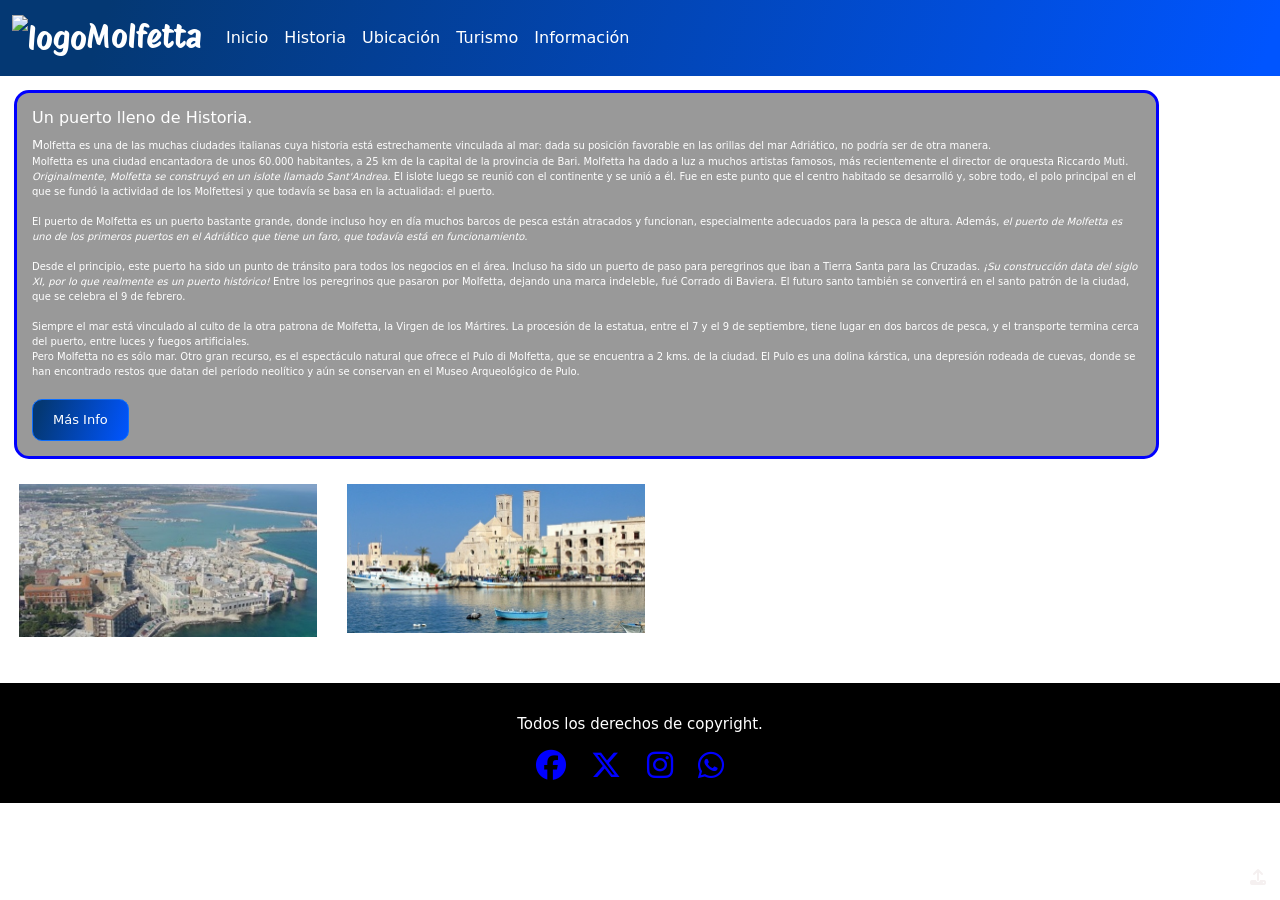
==== commit 5433ace5: "Se agregó animaciones con Animate." ====
--- a/sections/historia.html
+++ b/sections/historia.html
@@ -5,6 +5,7 @@
     <meta name="descripcion" content="Un lugar con mucha historia para visitar">
     <meta name="keywords" content="molfetta, playa, turismo, descanso, historia">
     <meta name="viewport" content="width=device-width, initial-scale=1.0">
+    <link rel="stylesheet" href="https://cdnjs.cloudflare.com/ajax/libs/animate.css/4.1.1/animate.min.css">
     <link rel="shortcut icon" href="../images/EscudoMolfetta.jpg" type="image/x-icon">
     <link rel="stylesheet" href="https://cdnjs.cloudflare.com/ajax/libs/font-awesome/6.5.1/css/all.min.css" integrity="sha512-DTOQO9RWCH3ppGqcWaEA1BIZOC6xxalwEsw9c2QQeAIftl+Vegovlnee1c9QX4TctnWMn13TZye+giMm8e2LwA==" crossorigin="anonymous" referrerpolicy="no-referrer" />
    
@@ -48,7 +49,7 @@
         <div class="container-fluid">
             <div class="row">
                 <div class="nLeft col-sm-4 col-md-2 historia">
-                    <h1>Un puerto lleno de Historia.</h1>
+                    <h1 class="animate__animated animate__fadeInDown">Un puerto lleno de Historia.</h1>
                     <p>Molfetta es una de las muchas ciudades italianas cuya historia está estrechamente vinculada al mar: dada su posición favorable en las orillas del mar Adriático, no podría ser de otra manera. <br>
                     Molfetta es una ciudad encantadora de unos 60.000 habitantes, a 25 km de la capital de la provincia de Bari. Molfetta ha dado a luz a muchos artistas famosos, más recientemente el director de orquesta Riccardo Muti.<br>
                     <span>Originalmente, Molfetta se construyó en un islote llamado Sant'Andrea.</span> El islote luego se reunió con el continente y se unió a él. Fue en este punto que el centro habitado se desarrolló y, sobre todo, el polo principal en el que se fundó la actividad de los Molfettesi y que todavía se basa en la actualidad: el puerto. <br> <br>
--- a/css/estilos.css
+++ b/css/estilos.css
@@ -5,7 +5,7 @@
 }
 
 .navbar {
-  background-color: blue;
+  background-image: linear-gradient(288deg, rgb(0, 85, 255) 1.5%, rgb(4, 56, 115) 91.6%);
 }
 
 .navbar-brand {
@@ -62,7 +62,7 @@
   font-style: oblique;
 }
 .call a {
-  background-color: blue;
+  background-image: linear-gradient(288deg, rgb(0, 85, 255) 1.5%, rgb(4, 56, 115) 91.6%);
   color: white;
   text-decoration: none;
   padding: 10px 20px;
@@ -95,7 +95,7 @@
   font-size: x-small;
 }
 .historia a {
-  background-color: blue;
+  background-image: linear-gradient(288deg, rgb(0, 85, 255) 1.5%, rgb(4, 56, 115) 91.6%);
   color: white;
   text-decoration: none;
   padding: 10px 20px;
@@ -158,7 +158,7 @@
   font-size: x-small;
 }
 .ubicacion a {
-  background-color: blue;
+  background-image: linear-gradient(288deg, rgb(0, 85, 255) 1.5%, rgb(4, 56, 115) 91.6%);
   color: white;
   text-decoration: none;
   padding: 10px 20px;
@@ -240,7 +240,7 @@
   font-size: x-small;
 }
 .turismo a {
-  background-color: blue;
+  background-image: linear-gradient(288deg, rgb(0, 85, 255) 1.5%, rgb(4, 56, 115) 91.6%);
   color: white;
   text-decoration: none;
   padding: 10px 20px;
@@ -254,7 +254,6 @@
 }
 
 .tright {
-  margin: 10px;
   margin: 5px;
   padding: 10px;
   background-size: cover;
@@ -283,7 +282,7 @@
 }
 
 .form-control:focus {
-  box-shadow: 0 0 5px 5px rgb(104, 215, 249);
+  box-shadow: 0 0 5px 5px rgb(104, 215, 249) !important;
 }
 
 .consulta {
@@ -295,7 +294,7 @@
 }
 
 .boton {
-  background-color: blue;
+  background-image: linear-gradient(288deg, rgb(0, 85, 255) 1.5%, rgb(4, 56, 115) 91.6%);
   color: white;
   text-decoration: none;
   padding: 10px 10px;
